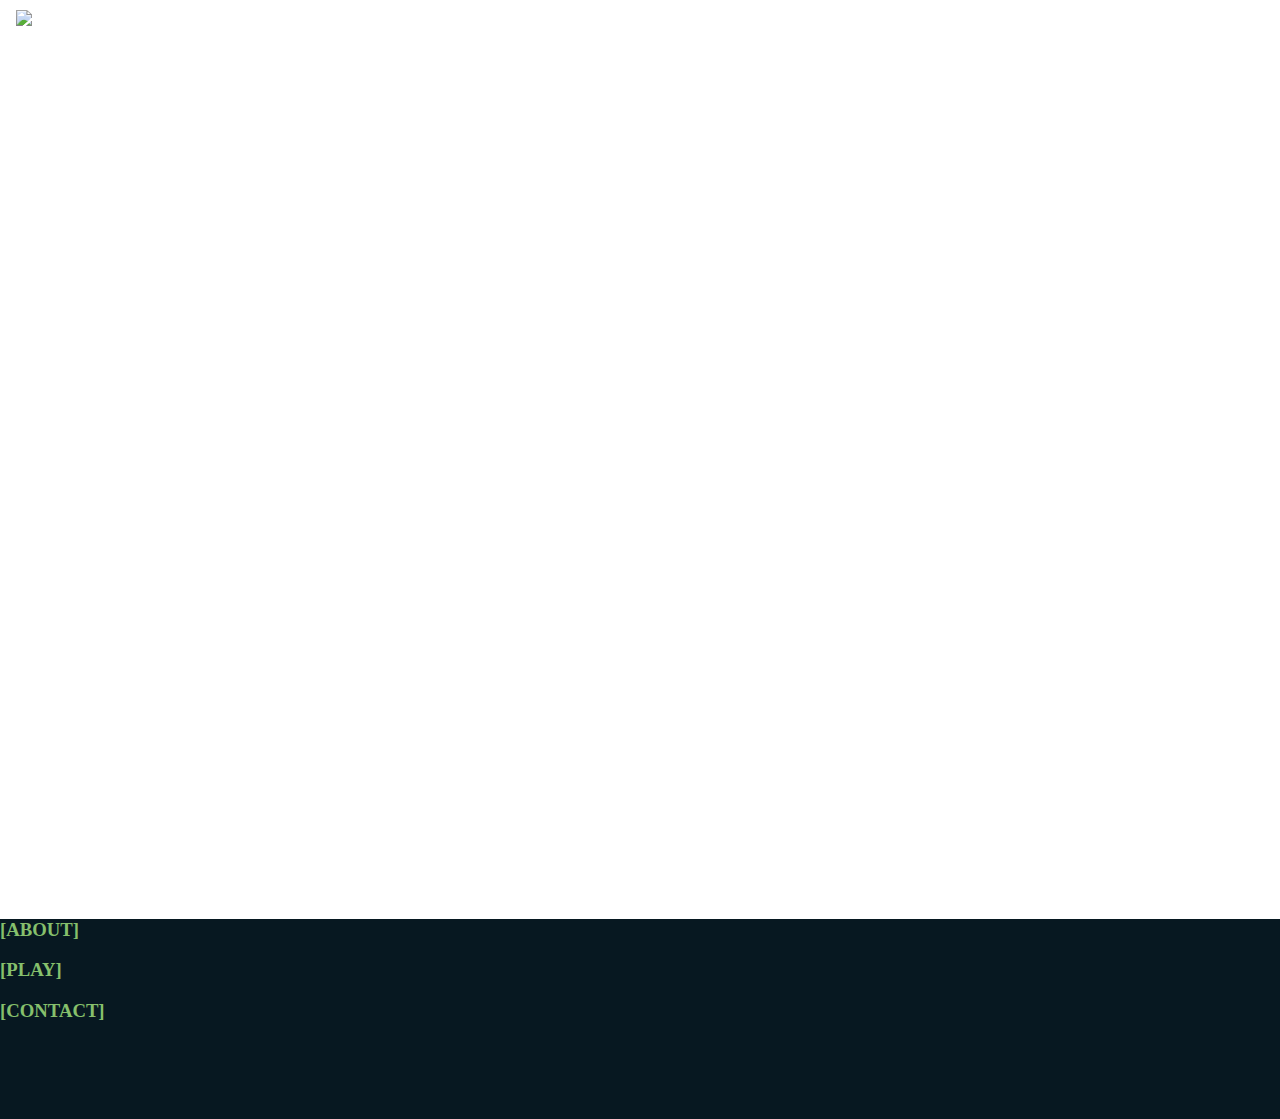
==== index.html @ 042fd3ff "adding text" ====
<!DOCTYPE html>
<html>
  <head>
    <meta charset="UTF-8">
    <title>BELOW MARS</title>
    <link rel="stylesheet" type="text/css" href="/css/main.css">
  </head>
  <body>
  
<div class="bg">
<div class="title"><img src="https://raw.githubusercontent.com/belowmars/belowmars.github.io/master/img/title.png"></div>
</div>

<div class="container">
<div class="left"><h3>[ABOUT]</h3></div>
<div class="center"><h3>[PLAY]</h3></div>
<div class="right"><h3>[CONTACT]</h3></div>
</div>

  
  </body>
</html>
---- css/main.css ----
body, html {
  height: 100%;
  margin: 0;
}

.bg {
 background-image: url('https://raw.githubusercontent.com/belowmars/belowmars.github.io/master/img/background.png');
  height: 100%;
  background-position: top;
  background-repeat: no-repeat;
  background-size: cover;
}

.title {
	position: absolute;
	top: 10px;
	left: 16px;
}

.title img {
	width: 40%;
}

.container {
	height: 200px;
	background-color: #071821;
	
.left {
	position: left;
}

.center {
	position: center;
}

.right {
	position: right;
}
	
	
h3 {
	size: 20px;
	color: #86c06c;
}
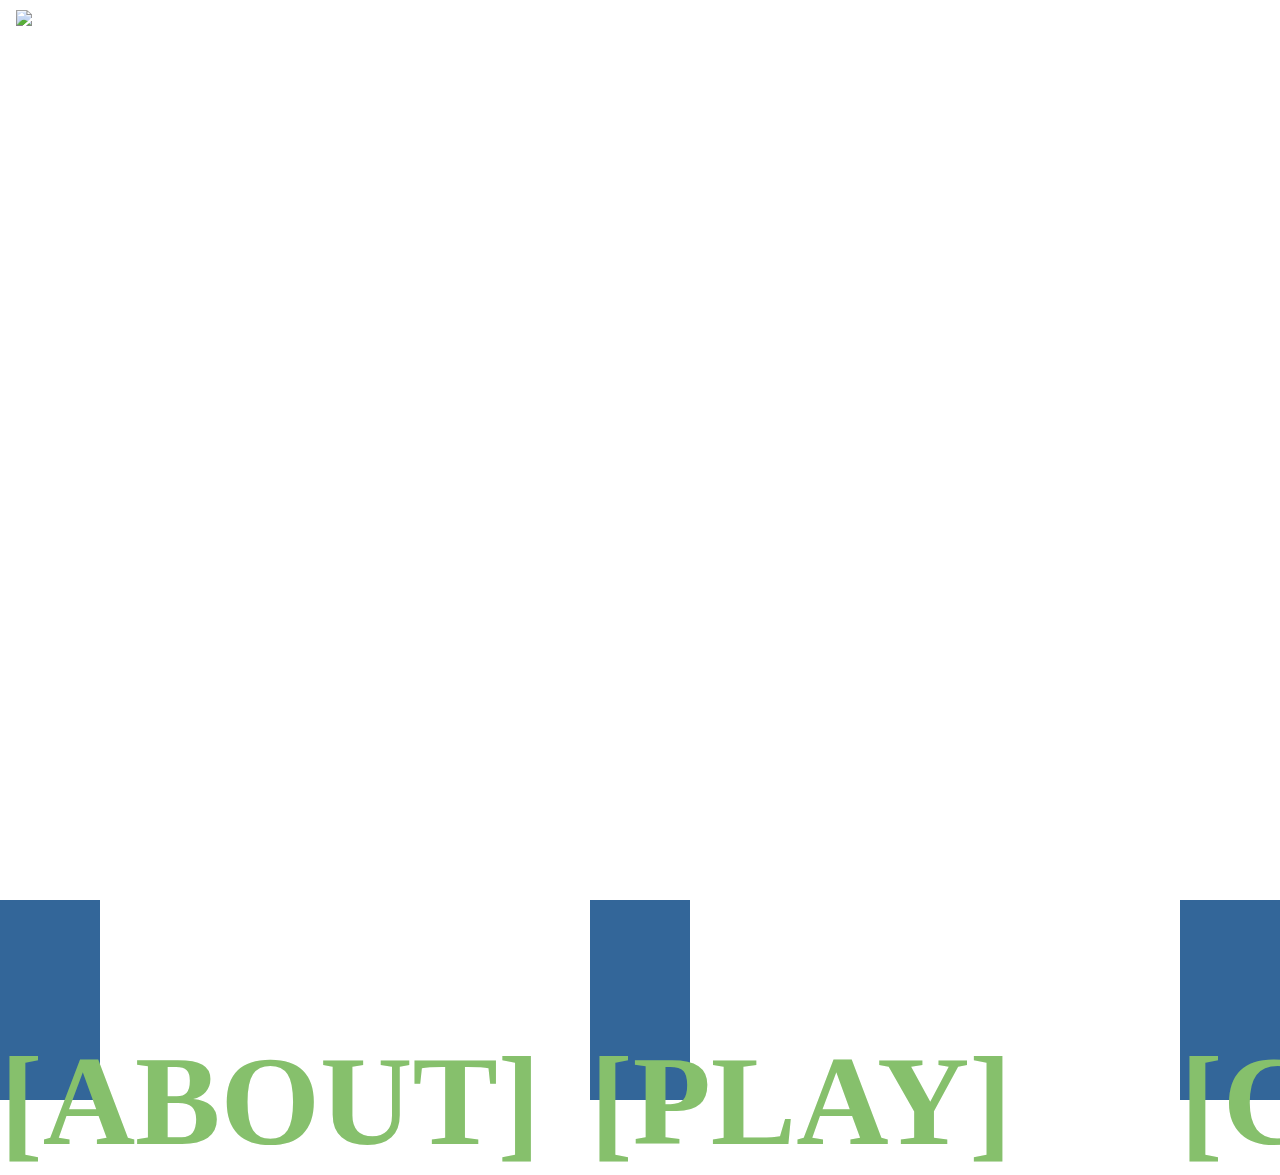
==== commit 9acf2b11: "more positioning for the footer" ====
--- a/index.html
+++ b/index.html
@@ -11,11 +11,13 @@
 <div class="title"><img src="https://raw.githubusercontent.com/belowmars/belowmars.github.io/master/img/title.png"></div>
 </div>
 
-<div class="container">
-<div class="left"><h3>[ABOUT]</h3></div>
-<div class="center"><h3>[PLAY]</h3></div>
-<div class="right"><h3>[CONTACT]</h3></div>
-</div>
+
+<div id="flex-container">
+        <div class="flex-item"><h3 id="h3-footer">[ABOUT]</h3></div>
+        <div class="flex-item"><h3 id="h3-footer">[PLAY]</h3></div>
+        <div class="flex-item"><h3 id="h3-footer">[CONTACT]</h3></div>
+    </div>
+
 
   
   </body>
--- a/css/main.css
+++ b/css/main.css
@@ -21,24 +21,24 @@
 	width: 40%;
 }
 
-.container {
-	height: 200px;
-	background-color: #071821;
-	
-.left {
-	position: left;
+#flex-container {
+    display: flex;
+    flex-direction: row;
+    justify-content: space-between;
+    width: 100%;
+    margin: 0 auto;
 }
 
-.center {
-	position: center;
+.flex-item {
+    width: 100px;
+    height: 200px;
+    background: #369;
 }
 
-.right {
-	position: right;
-}
 	
 	
-h3 {
-	size: 20px;
+#h3-footer {
+	font-family: "Verdana";
+	font-size:10vw;
 	color: #86c06c;
 }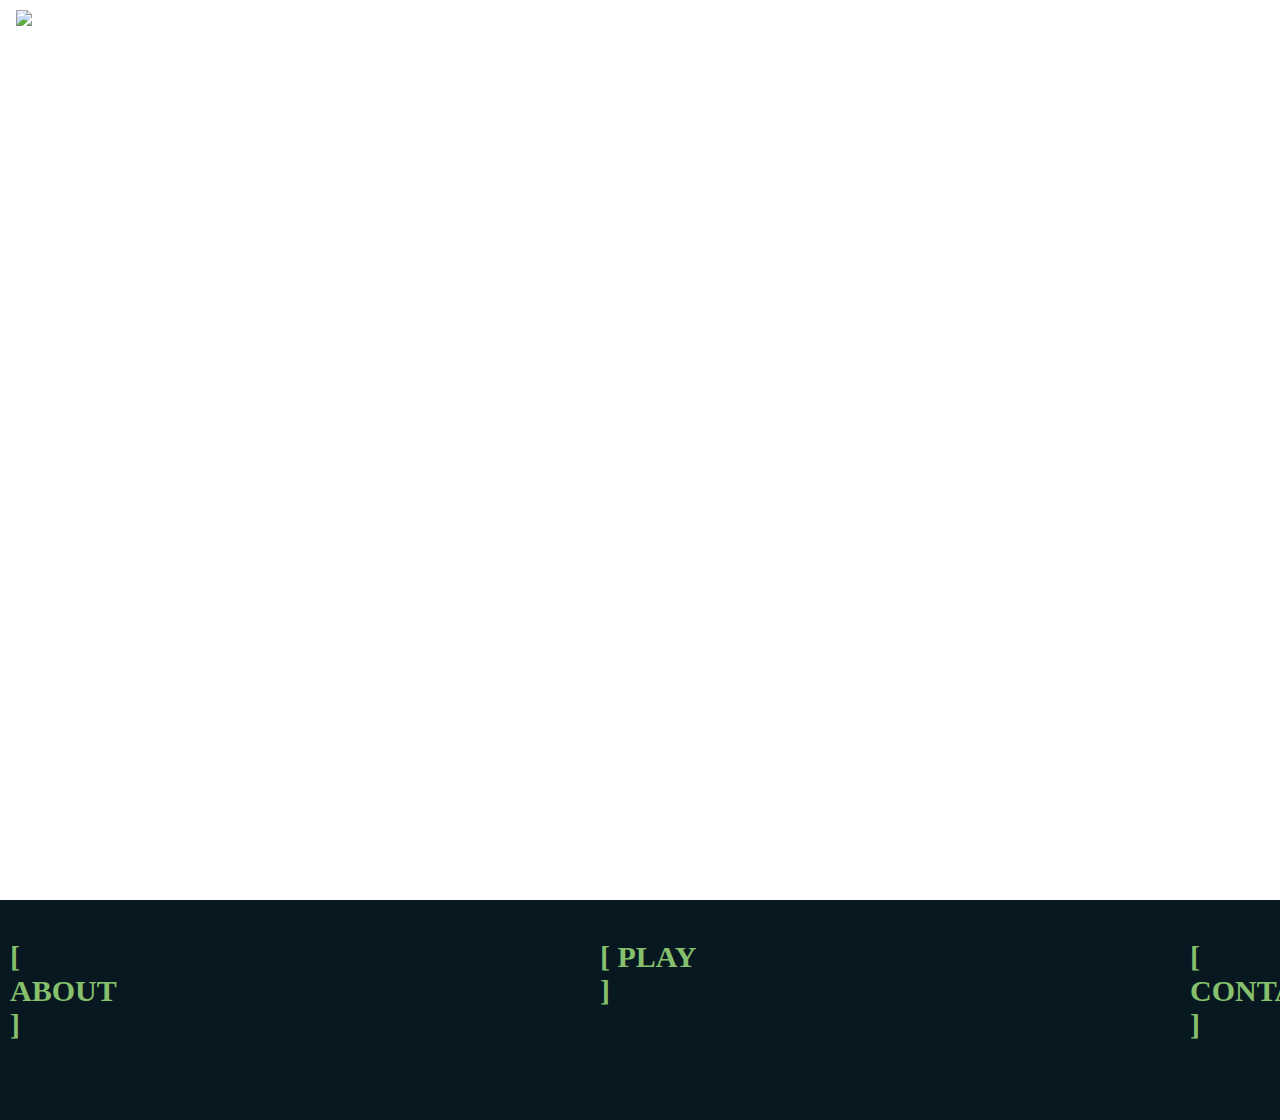
==== commit 39faeba3: "minor text adjustments" ====
--- a/index.html
+++ b/index.html
@@ -13,9 +13,9 @@
 
 
 <div id="flex-container">
-        <div class="flex-item"><h3 id="h3-footer">[ABOUT]</h3></div>
-        <div class="flex-item"><h3 id="h3-footer">[PLAY]</h3></div>
-        <div class="flex-item"><h3 id="h3-footer">[CONTACT]</h3></div>
+        <div class="flex-item"><h3 id="h3-footer">[ ABOUT ]</h3></div>
+        <div class="flex-item"><h3 id="h3-footer">[ PLAY ]</h3></div>
+        <div class="flex-item"><h3 id="h3-footer">[ CONTACT ]</h3></div>
     </div>
 
 
--- a/css/main.css
+++ b/css/main.css
@@ -26,19 +26,20 @@
     flex-direction: row;
     justify-content: space-between;
     width: 100%;
-    margin: 0 auto;
+    margin: 0;
+	padding: 10px;
+	background-color: #071821;
 }
 
 .flex-item {
     width: 100px;
     height: 200px;
-    background: #369;
 }
 
 	
 	
 #h3-footer {
 	font-family: "Verdana";
-	font-size:10vw;
+	font-size:30px;
 	color: #86c06c;
 }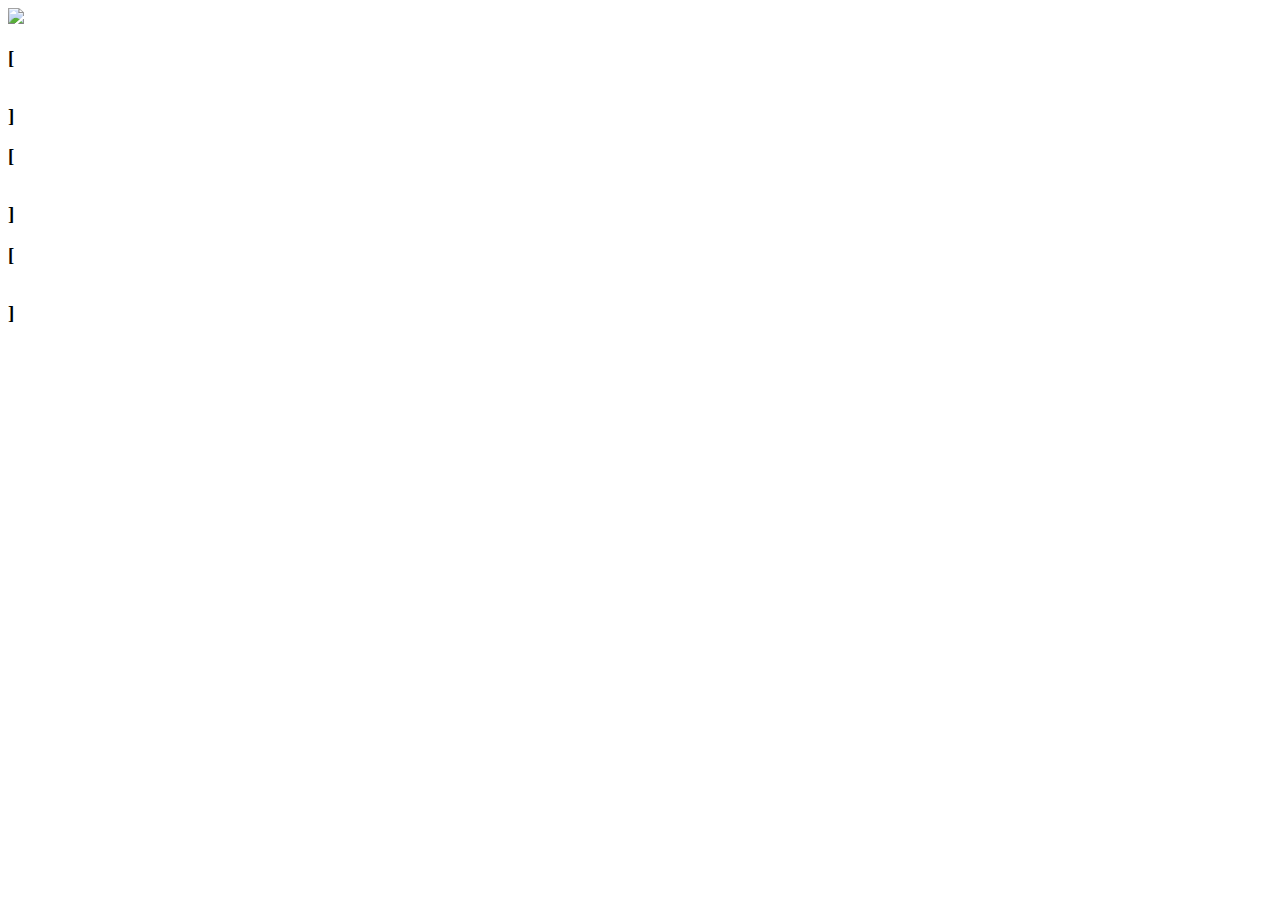
==== commit b182d302: "new links" ====
--- a/index.html
+++ b/index.html
@@ -13,9 +13,9 @@
 
 
 <div id="flex-container">
-        <div class="flex-item"><h3 id="h3-footer">[ ABOUT ]</h3></div>
-        <div class="flex-item"><h3 id="h3-footer">[ PLAY ]</h3></div>
-        <div class="flex-item"><h3 id="h3-footer">[ CONTACT ]</h3></div>
+        <div class="flex-item"><h3 id="h3-footer">[ <a href="">ABOUT</a> ]</h3></div>
+        <div class="flex-item"><h3 id="h3-footer">[ <a href="">PLAY</a> ]</h3></div>
+        <div class="flex-item"><h3 id="h3-footer">[ <a href="">CONTACT</a> ]</h3></div>
     </div>
 
 
--- a/css/main.css
+++ b/css/main.css
@@ -1,7 +1,54 @@
+$main-color: #86c06c;
+
 body, html {
   height: 100%;
   margin: 0;
+  color: #e0f8cf;
+  
+  
 }
+
+    a{
+      text-decoration:none;
+      display:block;
+      padding:5px 0;
+      font-family:'Open Sans';
+      font-size:26px;
+      line-height:1;
+      font-weight:bold;
+      position:relative;
+      z-index:1;
+      text-align: center;
+      -webkit-background-clip: text;
+      -webkit-text-fill-color: transparent;
+      background-image: linear-gradient(
+          to right,
+          $main-color,
+          $main-color 50%,
+          #306850 50%);
+      background-size: 200% 100%;
+      background-position: -100%;
+      transition: all 0.3s ease-in-out;
+      &:before{
+        display:block;
+        content:'';
+        width:0;
+        height:3px;
+        bottom:5px;
+        left:0;
+        bottom:-3px;
+        z-index:0;
+        position:absolute;
+        background:$main-color;
+        transition: all 0.3s ease-in-out;
+      }
+      &:hover{
+        background-position: 0%;
+        &:before{
+          width:100%;
+		  
+		  
+/* Thanks Boris for the link styling https://codepen.io/babouz44/ */
 
 .bg {
  background-image: url('https://raw.githubusercontent.com/belowmars/belowmars.github.io/master/img/background.png');
@@ -23,17 +70,17 @@
 
 #flex-container {
     display: flex;
-    flex-direction: row;
-    justify-content: space-between;
-    width: 100%;
     margin: 0;
-	padding: 10px;
 	background-color: #071821;
 }
 
-.flex-item {
-    width: 100px;
-    height: 200px;
+#flex-item {
+    text-align: center;
+	margin: 10px;
+	padding: 10;
+	width: 100%;
+	
+
 }
 
 	
@@ -41,5 +88,5 @@
 #h3-footer {
 	font-family: "Verdana";
 	font-size:30px;
-	color: #86c06c;
+
 }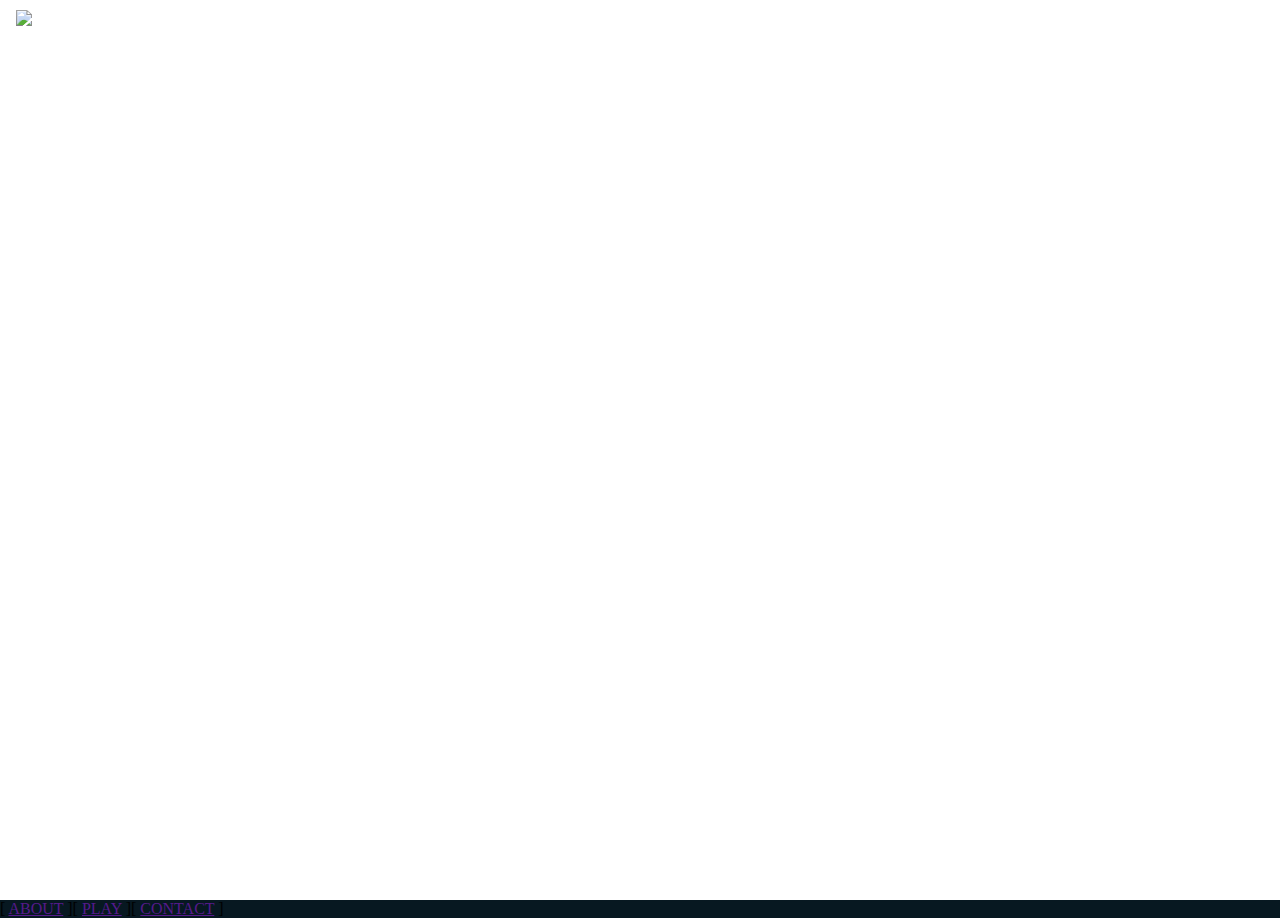
==== commit c8d5e151: "new links again" ====
--- a/index.html
+++ b/index.html
@@ -13,9 +13,9 @@
 
 
 <div id="flex-container">
-        <div class="flex-item"><h3 id="h3-footer">[ <a href="">ABOUT</a> ]</h3></div>
-        <div class="flex-item"><h3 id="h3-footer">[ <a href="">PLAY</a> ]</h3></div>
-        <div class="flex-item"><h3 id="h3-footer">[ <a href="">CONTACT</a> ]</h3></div>
+        <div class="flex-item">[ <a href="" id="link-effect">ABOUT</a> ]</div>
+        <div class="flex-item">[ <a href="" id="link-effect">PLAY</a> ]</div>
+        <div class="flex-item">[ <a href="" id="link-effect">CONTACT</a> ]</div>
     </div>
 
 
--- a/css/main.css
+++ b/css/main.css
@@ -1,54 +1,108 @@
-$main-color: #86c06c;
 
 body, html {
   height: 100%;
   margin: 0;
-  color: #e0f8cf;
+
   
   
 }
 
-    a{
-      text-decoration:none;
-      display:block;
-      padding:5px 0;
-      font-family:'Open Sans';
-      font-size:26px;
-      line-height:1;
-      font-weight:bold;
-      position:relative;
-      z-index:1;
-      text-align: center;
-      -webkit-background-clip: text;
-      -webkit-text-fill-color: transparent;
-      background-image: linear-gradient(
-          to right,
-          $main-color,
-          $main-color 50%,
-          #306850 50%);
-      background-size: 200% 100%;
-      background-position: -100%;
-      transition: all 0.3s ease-in-out;
-      &:before{
-        display:block;
-        content:'';
-        width:0;
-        height:3px;
-        bottom:5px;
-        left:0;
-        bottom:-3px;
-        z-index:0;
-        position:absolute;
-        background:$main-color;
-        transition: all 0.3s ease-in-out;
-      }
-      &:hover{
-        background-position: 0%;
-        &:before{
-          width:100%;
+
+
+.link-effect {
+	a {
+		color: #86c06c;
+		margin: 0 20px;
+		padding: 10px 20px;
+		position: relative;
+		overflow: hidden;
+		display: inline-block;
+		@include transition(.3s ease-out);
+		span{
+			&::before{
+				width: 5px;
+				height: 5px;
+				background: transparent;
+				content: "";
+				position: absolute;
+				left: 0;
+				top: 0;
+				border-top: 2px solid white;
+				border-left: 2px solid white;
+				@include transition (.3s);
+				opacity: 0;
+			}
+			&::after{
+				width: 5px;
+				height: 5px;
+				background: transparent;
+				content: "";
+				position: absolute;
+				right: 0;
+				bottom: 0;
+				border-right: 2px solid white;
+				border-bottom: 2px solid white;
+				@include transition (.3s);
+				opacity: 0;
+
+			}
+		}
+		&::before {
+			width: 5px;
+			height: 5px;
+			background: transparent;
+			content: "";
+			position: absolute;
+			right: 0;
+			top: 0;
+			border-right: 2px solid white;
+			border-top: 2px solid white;
+			@include transition (.3s);
+			opacity: 0;
+		}
+		&::after {
+			width: 5px;
+			height: 5px;
+			background: transparent;
+			content: "";
+			position: absolute;
+			left: 0;
+			bottom: 0;
+			border-left: 2px solid white;
+			border-bottom: 2px solid white;
+			@include transition (.3s);
+			opacity: 0;
+		}
+		&:hover{
+			color: white;
+			&::before{
+				opacity: 1;
+				right: 5px;
+				top: 5px;
+			}
+			&::after{
+				opacity: 1;
+				left: 5px;
+				bottom: 5px;
+			}
+			span{
+				&::before{
+					opacity: 1;
+					left: 5px;
+					top: 5px;
+				}
+				&::after{
+					opacity: 1;
+					right: 5px;
+					bottom: 5px;
+				}
+			}
+		}
+	}
+}
 		  
 		  
-/* Thanks Boris for the link styling https://codepen.io/babouz44/ */
+/* Thanks hafiz fattah for the link styling https://codepen.io/hafizfattah/# */
 
 .bg {
  background-image: url('https://raw.githubusercontent.com/belowmars/belowmars.github.io/master/img/background.png');
@@ -86,6 +140,7 @@
 	
 	
 #h3-footer {
+	color: #e0f8cf;
 	font-family: "Verdana";
 	font-size:30px;
 
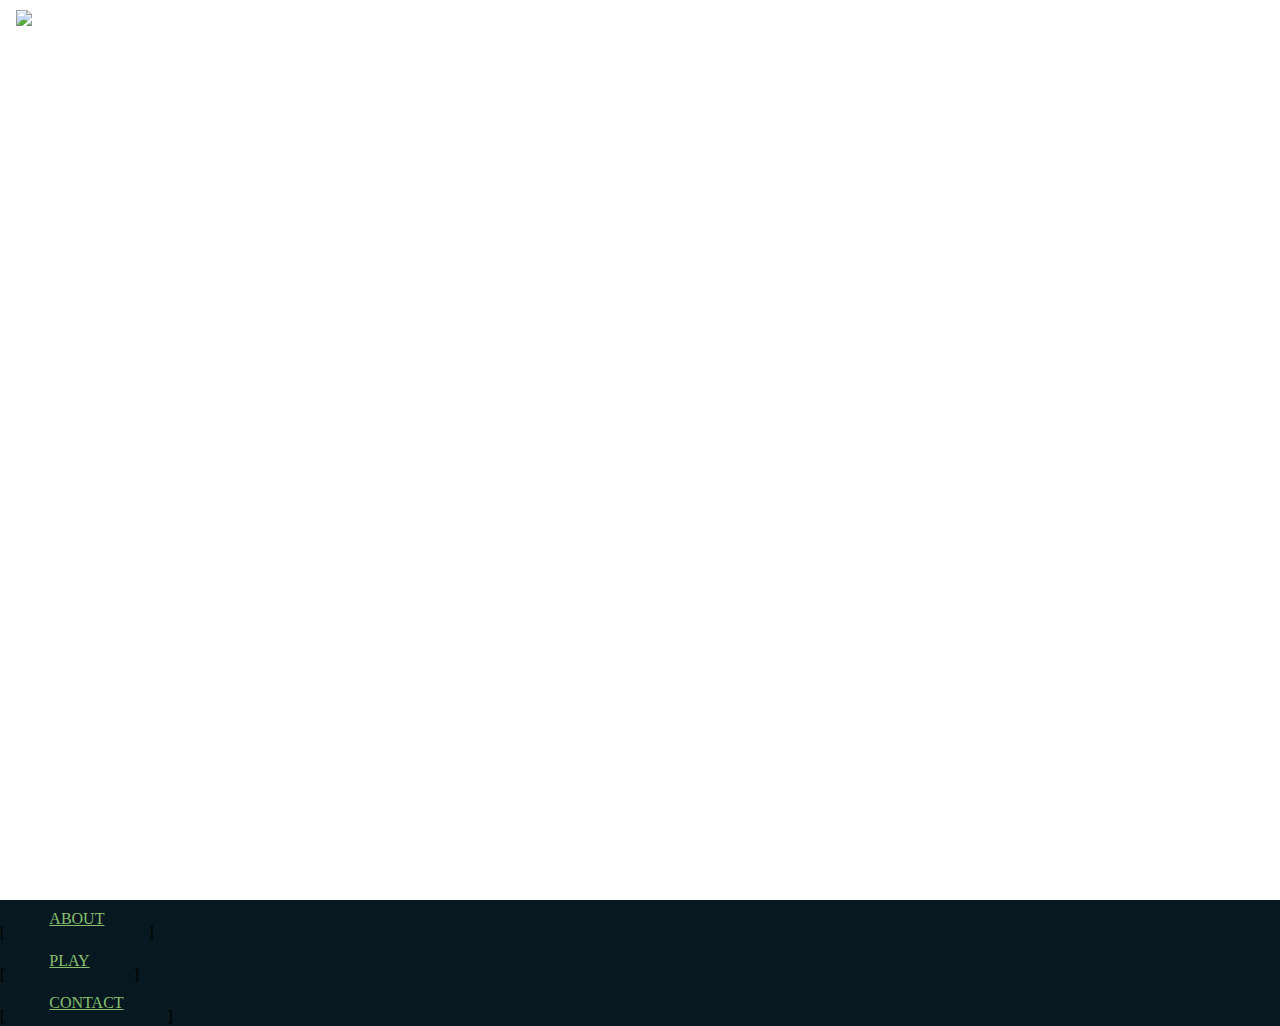
==== commit 04d63e8f: "Update index.html" ====
--- a/index.html
+++ b/index.html
@@ -13,9 +13,11 @@
 
 
 <div id="flex-container">
-        <div class="flex-item">[ <a href="" id="link-effect">ABOUT</a> ]</div>
-        <div class="flex-item">[ <a href="" id="link-effect">PLAY</a> ]</div>
-        <div class="flex-item">[ <a href="" id="link-effect">CONTACT</a> ]</div>
+<nav class="link-effect"  id="link-effect">
+        <div class="flex-item">[ <a href=""><span>ABOUT</span></a> ]</div>
+        <div class="flex-item">[ <a href=""><span>PLAY</span></a> ]</div>
+        <div class="flex-item">[ <a href=""><span>CONTACT</span></a> ]</div>
+</nav>
     </div>
 
 
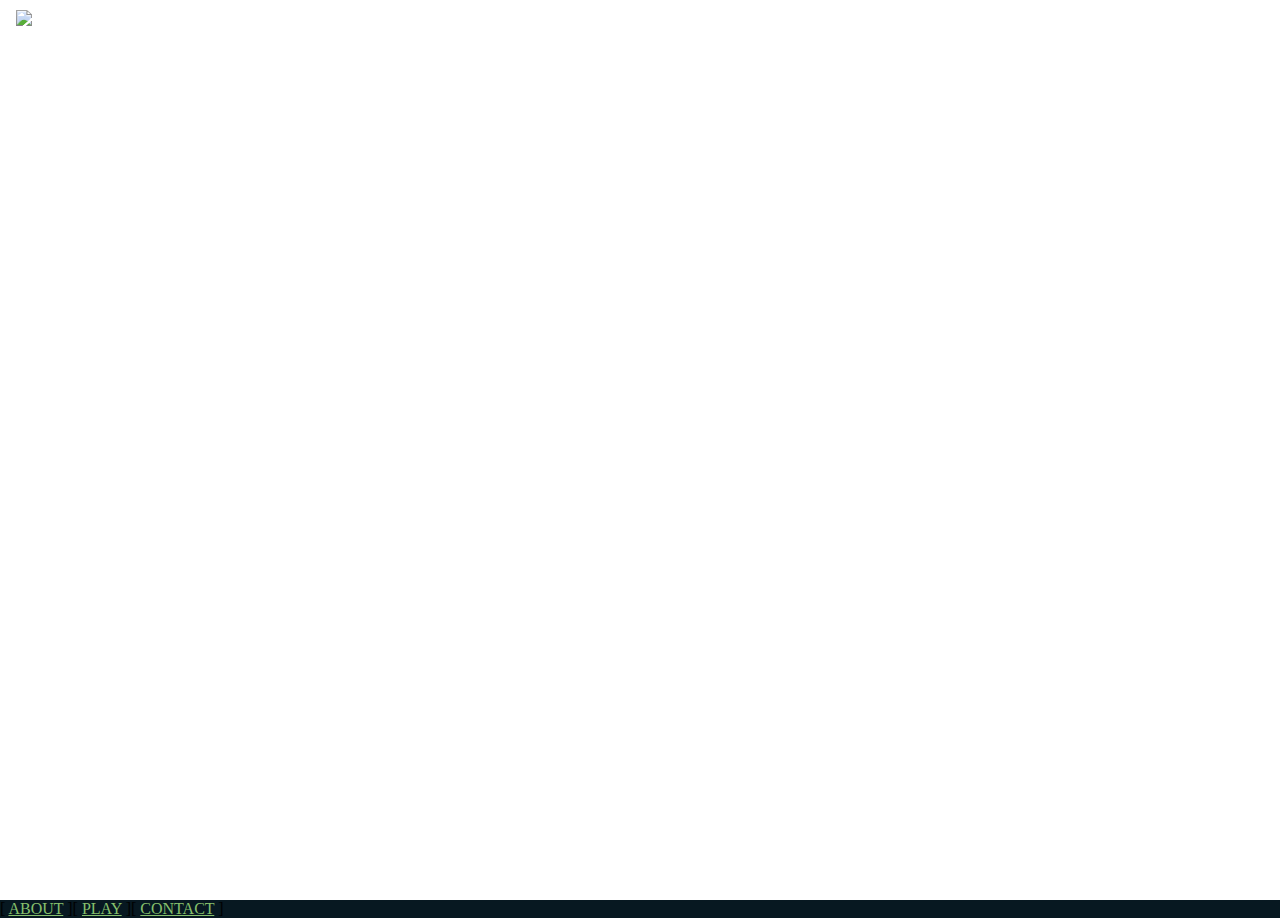
==== commit b53af8ed: "undid the fancy stuff" ====
--- a/index.html
+++ b/index.html
@@ -13,11 +13,11 @@
 
 
 <div id="flex-container">
-<nav class="link-effect"  id="link-effect">
-        <div class="flex-item">[ <a href=""><span>ABOUT</span></a> ]</div>
-        <div class="flex-item">[ <a href=""><span>PLAY</span></a> ]</div>
-        <div class="flex-item">[ <a href=""><span>CONTACT</span></a> ]</div>
-</nav>
+
+        <div class="flex-item">[ <a href="">ABOUT</a> ]</div>
+        <div class="flex-item">[ <a href="">PLAY</a> ]</div>
+        <div class="flex-item">[ <a href="">CONTACT</a> ]</div>
+
     </div>
 
 
--- a/css/main.css
+++ b/css/main.css
@@ -7,102 +7,17 @@
   
 }
 
+a:link, a:visited {
+	color:#86c06c;
+}
 
 
-.link-effect {
-	a {
-		color: #86c06c;
-		margin: 0 20px;
-		padding: 10px 20px;
-		position: relative;
-		overflow: hidden;
-		display: inline-block;
-		@include transition(.3s ease-out);
-		span{
-			&::before{
-				width: 5px;
-				height: 5px;
-				background: transparent;
-				content: "";
-				position: absolute;
-				left: 0;
-				top: 0;
-				border-top: 2px solid white;
-				border-left: 2px solid white;
-				@include transition (.3s);
-				opacity: 0;
-			}
-			&::after{
-				width: 5px;
-				height: 5px;
-				background: transparent;
-				content: "";
-				position: absolute;
-				right: 0;
-				bottom: 0;
-				border-right: 2px solid white;
-				border-bottom: 2px solid white;
-				@include transition (.3s);
-				opacity: 0;
+	
+a:hover, a:active {
+	text-decoration: none;
+	color: #306850;
+}
 
-			}
-		}
-		&::before {
-			width: 5px;
-			height: 5px;
-			background: transparent;
-			content: "";
-			position: absolute;
-			right: 0;
-			top: 0;
-			border-right: 2px solid white;
-			border-top: 2px solid white;
-			@include transition (.3s);
-			opacity: 0;
-		}
-		&::after {
-			width: 5px;
-			height: 5px;
-			background: transparent;
-			content: "";
-			position: absolute;
-			left: 0;
-			bottom: 0;
-			border-left: 2px solid white;
-			border-bottom: 2px solid white;
-			@include transition (.3s);
-			opacity: 0;
-		}
-		&:hover{
-			color: white;
-			&::before{
-				opacity: 1;
-				right: 5px;
-				top: 5px;
-			}
-			&::after{
-				opacity: 1;
-				left: 5px;
-				bottom: 5px;
-			}
-			span{
-				&::before{
-					opacity: 1;
-					left: 5px;
-					top: 5px;
-				}
-				&::after{
-					opacity: 1;
-					right: 5px;
-					bottom: 5px;
-				}
-			}
-		}
-	}
-}
-		  
-		  
-/* Thanks hafiz fattah for the link styling https://codepen.io/hafizfattah/# */
 
 .bg {
  background-image: url('https://raw.githubusercontent.com/belowmars/belowmars.github.io/master/img/background.png');
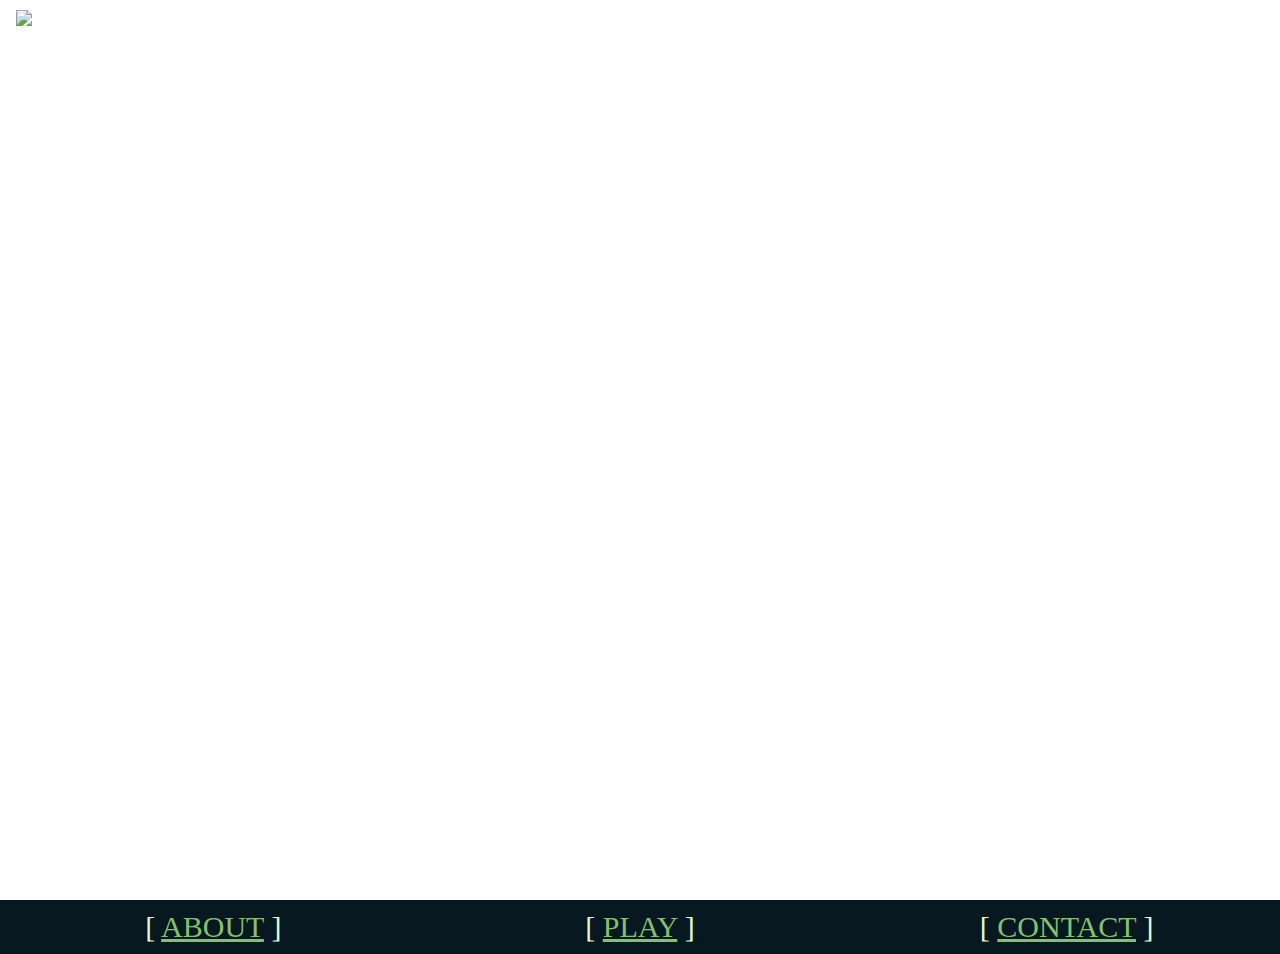
==== commit 55f53550: "Update index.html" ====
--- a/index.html
+++ b/index.html
@@ -14,9 +14,9 @@
 
 <div id="flex-container">
 
-        <div class="flex-item">[ <a href="">ABOUT</a> ]</div>
-        <div class="flex-item">[ <a href="">PLAY</a> ]</div>
-        <div class="flex-item">[ <a href="">CONTACT</a> ]</div>
+        <div id="flex-item">[ <a href="">ABOUT</a> ]</div>
+        <div id="flex-item">[ <a href="">PLAY</a> ]</div>
+        <div id="flex-item">[ <a href="">CONTACT</a> ]</div>
 
     </div>
 
--- a/css/main.css
+++ b/css/main.css
@@ -39,11 +39,14 @@
 
 #flex-container {
     display: flex;
-    margin: 0;
 	background-color: #071821;
 }
 
 #flex-item {
+	font-family: "Verdana";
+	font-size: 30px;
+	font-style: bold;
+	color: #e0f8cf;
     text-align: center;
 	margin: 10px;
 	padding: 10;
@@ -56,7 +59,6 @@
 	
 #h3-footer {
 	color: #e0f8cf;
-	font-family: "Verdana";
-	font-size:30px;
+
 
 }